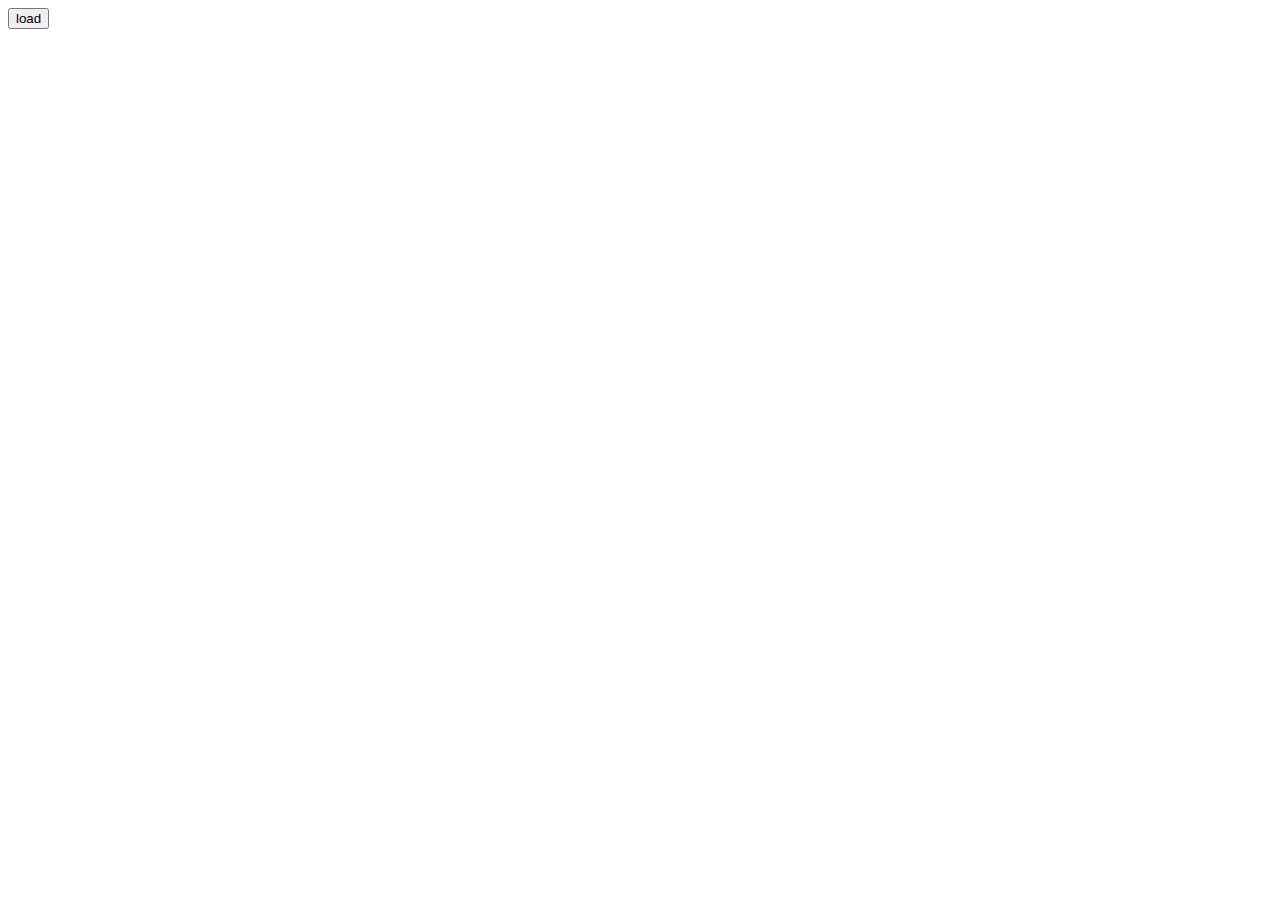
==== Football_API/index.html @ 51204ac8 "weri" ====
<!DOCTYPE html>
<html lang="en">

<head>
    <meta charset="UTF-8">
    <meta name="viewport" content="width=device-width, initial-scale=1.0">
    <title>Document</title>
    <script src="script.js" defer></script>
</head>

<body>
    <button id="load">load</button>

</body>

</html>
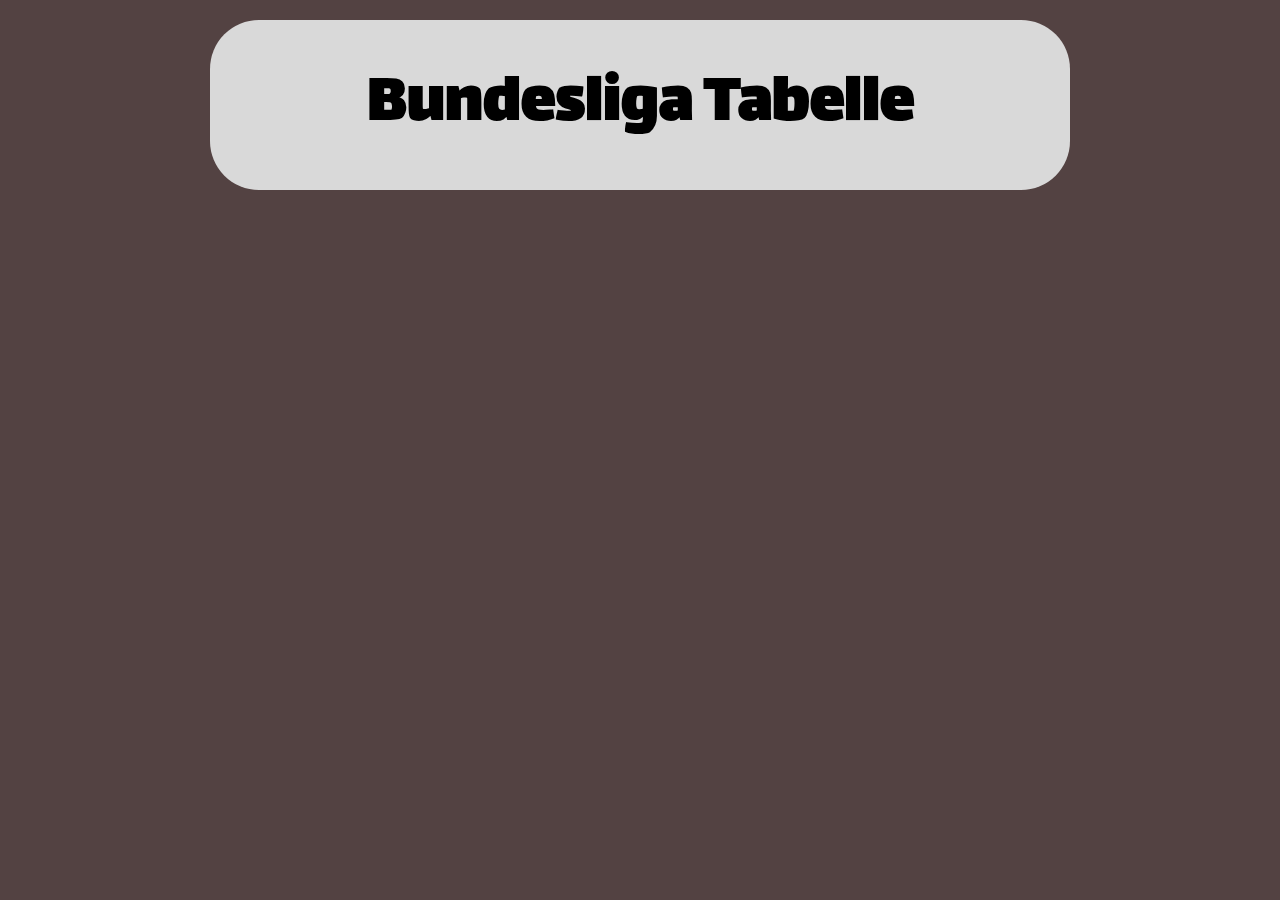
==== commit fdafa4e7: "Formatierung und Header" ====
--- a/Football_API/index.html
+++ b/Football_API/index.html
@@ -6,10 +6,17 @@
     <meta name="viewport" content="width=device-width, initial-scale=1.0">
     <title>Document</title>
     <script src="script.js" defer></script>
+    <link rel="stylesheet" href="style.css">
+    <link rel="stylesheet" href="https://fonts.googleapis.com/css?family=Lalezar">
 </head>
 
 <body>
-    <button id="load">load</button>
+    <div class="title">
+        Bundesliga Tabelle
+    </div>
+    <div id="output">
+
+    </div>
 
 </body>
 
--- a/Football_API/style.css
+++ b/Football_API/style.css
@@ -0,0 +1,34 @@
+.teamoverview {
+    border-radius: 98px;
+    background-color: #D9D9D9;
+    margin: 20px;
+    padding: 30px;
+    text-align: center;
+    width: 500px;
+    font-family: Lalezar;
+    font-weight: 800;
+    font-size: x-large;
+}
+
+.title {
+    background-color: #D9D9D9;
+    position: fixed;
+    top: 0px;
+    border-radius: 49px;
+    background-color: #D9D9D9;
+    margin: 20px;
+    padding: 30px;
+    text-align: center;
+    width: 800px;
+    font-family: Lalezar;
+    font-weight: 800;
+    font-size: 70px;
+}
+
+body {
+    background-color: #534242;
+    justify-content: center;
+    align-items: center;
+    display: flex;
+    margin-top: 200px;
+}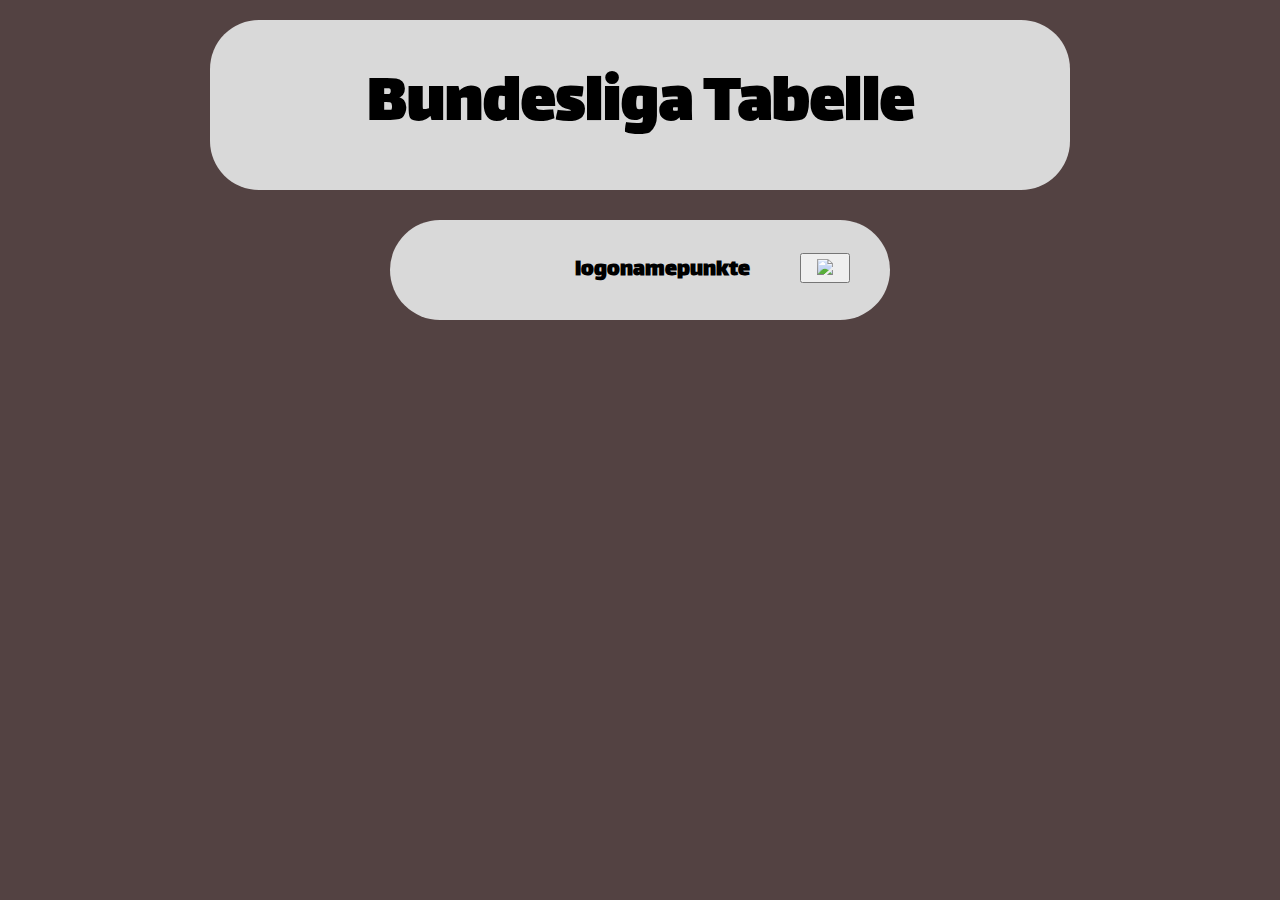
==== commit 2d580f63: "Seite umgebaut" ====
--- a/Football_API/index.html
+++ b/Football_API/index.html
@@ -17,6 +17,24 @@
     <div id="output">
 
     </div>
+    <div class="teamoverview">
+        <div> logo</div>
+        <div> name</div>
+        <div> punkte</div>
+
+
+        <div id="dropdown">
+            <button onclick="myFunction()" class="buttonimg"> <img src="Football_API\button.jpg"></img> </button>
+            <div id="myDropdown" class="dropdown-content">
+                <a href="#home">Home</a>
+                <a href="#about">About</a>
+                <a href="#contact">Contact</a>
+            </div>
+        </div>
+    </div>
+
+
+
 
 </body>
 
--- a/Football_API/style.css
+++ b/Football_API/style.css
@@ -2,12 +2,16 @@
     border-radius: 98px;
     background-color: #D9D9D9;
     margin: 20px;
-    padding: 30px;
     text-align: center;
     width: 500px;
+    height: 100px;
     font-family: Lalezar;
     font-weight: 800;
     font-size: x-large;
+    justify-content: center;
+    align-items: center;
+    display: flex;
+    justify-content: end;
 }
 
 .title {
@@ -31,4 +35,62 @@
     align-items: center;
     display: flex;
     margin-top: 200px;
+}
+
+.points {
+    margin-left: 50px;
+}
+
+.buttonimg {
+    margin-left: 50px;
+    margin-right: 40px;
+    justify-content: end;
+    width: 50px;
+    height: 30px;
+}
+
+.dropbtn {
+    background-color: #04AA6D;
+    color: white;
+    padding: 16px;
+    font-size: 16px;
+    border: none;
+    cursor: pointer;
+}
+
+.dropbtn:hover,
+.dropbtn:focus {
+    background-color: #3e8e41;
+}
+
+.dropdown {
+    float: right;
+    position: relative;
+    display: inline-block;
+}
+
+.dropdown-content {
+    display: none;
+    position: absolute;
+    background-color: #f1f1f1;
+    min-width: 160px;
+    overflow: auto;
+    box-shadow: 0px 8px 16px 0px rgba(0, 0, 0, 0.2);
+    right: 0;
+    z-index: 1;
+}
+
+.dropdown-content a {
+    color: black;
+    padding: 12px 16px;
+    text-decoration: none;
+    display: block;
+}
+
+.dropdown a:hover {
+    background-color: #ddd;
+}
+
+.show {
+    display: block;
 }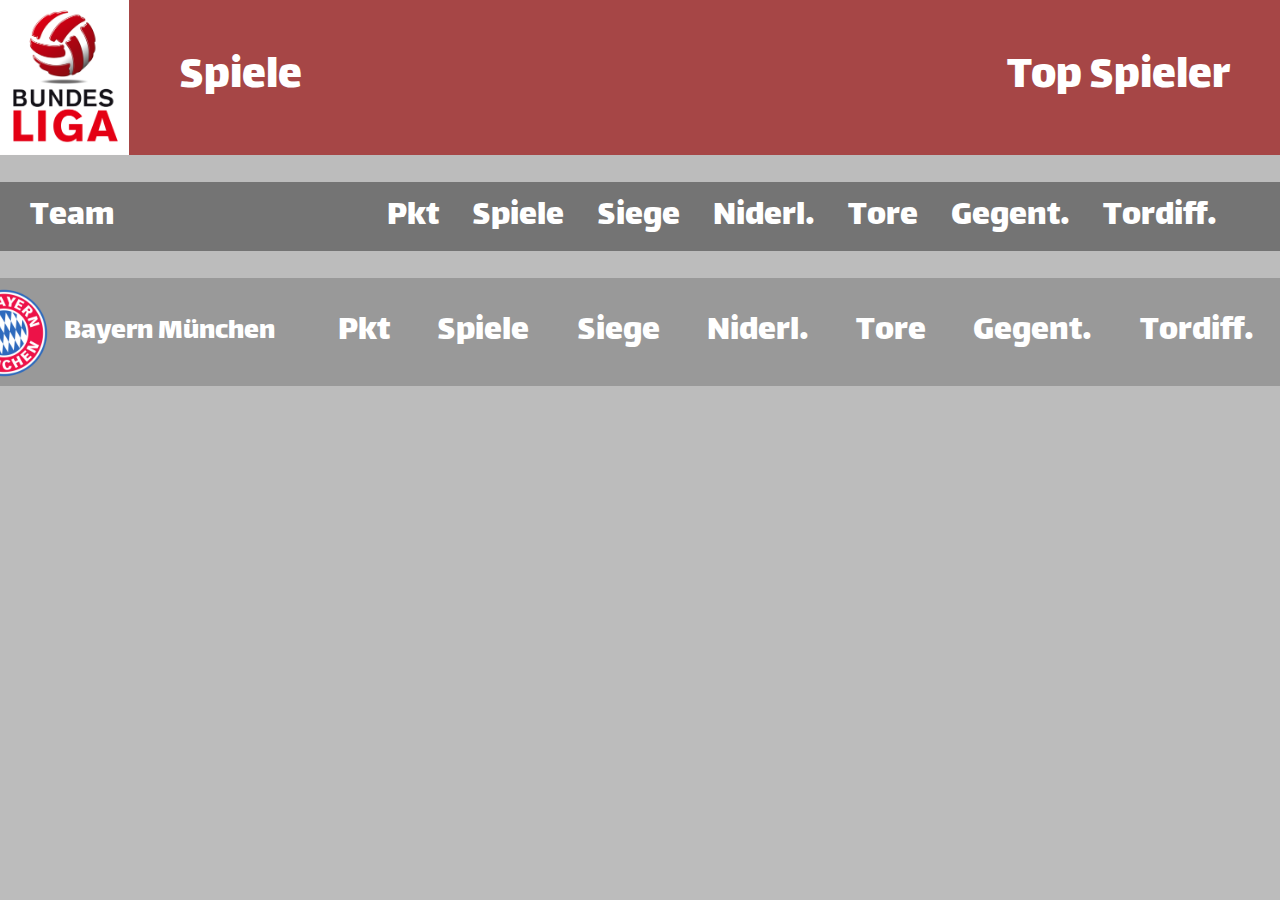
==== commit 68464e79: "Forntpage Fertig" ====
--- a/Football_API/index.html
+++ b/Football_API/index.html
@@ -11,27 +11,67 @@
 </head>
 
 <body>
-    <div class="title">
-        Bundesliga Tabelle
+
+    <div class="header">
+
+        <div class="image">
+            <img src="./bl1.png" class="image"></img>
+        </div>
+        <div class="wrapper">
+            <div class="reiter">Spiele</div>
+            <div class="reiter">Top Spieler</div>
+        </div>
     </div>
-    <div id="output">
 
-    </div>
-    <div class="teamoverview">
-        <div> logo</div>
-        <div> name</div>
-        <div> punkte</div>
-
-
-        <div id="dropdown">
-            <button onclick="myFunction()" class="buttonimg"> <img src="Football_API\button.jpg"></img> </button>
-            <div id="myDropdown" class="dropdown-content">
-                <a href="#home">Home</a>
-                <a href="#about">About</a>
-                <a href="#contact">Contact</a>
+    <div class="headwrapper">
+        <div class="tableheader">
+            <div class="teams">Team</div>
+            <div class="stats">
+                <div>Pkt</div>
+                <div>Spiele</div>
+                <div>Siege</div>
+                <div>Niderl.</div>
+                <div>Tore</div>
+                <div>Gegent.</div>
+                <div>Tordiff.</div>
             </div>
         </div>
     </div>
+    <div class="tablewrapper">
+        <div class="table" id="output">
+
+
+
+
+            <div class="tablecontent">
+                <div class="logoname">
+                    <div>
+                        <img src="./bm.png" alt="" class="img"></img>
+                    </div>
+                    <div>
+                        Bayern München
+                    </div>
+                </div>
+
+                <div class="teamstats">
+                    <div>Pkt</div>
+                    <div>Spiele</div>
+                    <div>Siege</div>
+                    <div>Niderl.</div>
+                    <div>Tore</div>
+                    <div>Gegent.</div>
+                    <div>Tordiff.</div>
+
+                </div>
+            </div>
+
+
+
+        </div>
+    </div>
+
+
+
 
 
 
--- a/Football_API/style.css
+++ b/Football_API/style.css
@@ -1,96 +1,109 @@
-.teamoverview {
-    border-radius: 98px;
-    background-color: #D9D9D9;
-    margin: 20px;
-    text-align: center;
-    width: 500px;
-    height: 100px;
-    font-family: Lalezar;
-    font-weight: 800;
-    font-size: x-large;
-    justify-content: center;
-    align-items: center;
-    display: flex;
-    justify-content: end;
+* {
+    margin: 0px;
 }
 
-.title {
-    background-color: #D9D9D9;
-    position: fixed;
-    top: 0px;
-    border-radius: 49px;
-    background-color: #D9D9D9;
-    margin: 20px;
-    padding: 30px;
-    text-align: center;
-    width: 800px;
-    font-family: Lalezar;
-    font-weight: 800;
-    font-size: 70px;
+.image {
+    height: 155px;
+    width: 129px;
+}
+
+.header {
+    width: 100%;
+    height: 155px;
+    background-color: #A64646;
+    display: flex;
 }
 
 body {
-    background-color: #534242;
+    background-color: #BCBCBC;
+}
+
+.wrapper {
+    width: 100%;
+    padding: 50px;
+    display: flex;
+    justify-content: space-between;
+    align-items: center;
+}
+
+.reiter {
+    font-size: 48px;
+    font-family: Lalezar;
+    color: #ffffff;
+}
+
+.tableheader {
+    margin-top: 27px;
+    width: 1382px;
+    height: 69px;
+    background-color: #747474;
+    display: flex;
+    justify-content: space-between;
+    align-items: center;
+}
+
+.tablewrapper {
+    display: flex;
     justify-content: center;
     align-items: center;
-    display: flex;
-    margin-top: 200px;
 }
 
-.points {
-    margin-left: 50px;
+.teams {
+    margin-left: 30px;
+    font-family: Lalezar;
+    color: white;
+    font-size: 36px;
 }
 
-.buttonimg {
-    margin-left: 50px;
-    margin-right: 40px;
-    justify-content: end;
-    width: 50px;
-    height: 30px;
+.stats {
+    display: flex;
+    font-family: Lalezar;
+    color: white;
+    font-size: 36px;
+    justify-content: space-evenly;
+    width: 70%;
+    margin-right: 30px;
 }
 
-.dropbtn {
-    background-color: #04AA6D;
-    color: white;
-    padding: 16px;
-    font-size: 16px;
-    border: none;
-    cursor: pointer;
+.tablecontent {
+    width: 1382px;
+    height: 108px;
+    background-color: #999999;
+    margin-top: 27px;
+    display: flex;
+    justify-content: space-between;
+    align-items: center;
 }
 
-.dropbtn:hover,
-.dropbtn:focus {
-    background-color: #3e8e41;
+.teamstats {
+    display: flex;
+    margin-right: 30px;
+    font-family: Lalezar;
+    color: white;
+    font-size: 36px;
+    justify-content: space-evenly;
+    width: 1050px;
 }
 
-.dropdown {
-    float: right;
-    position: relative;
-    display: inline-block;
+.logoname {
+    display: flex;
+    margin-left: 5px;
+    font-family: Lalezar;
+    color: white;
+    font-size: 30px;
+    align-items: center;
+    width: 350px;
 }
 
-.dropdown-content {
-    display: none;
-    position: absolute;
-    background-color: #f1f1f1;
-    min-width: 160px;
-    overflow: auto;
-    box-shadow: 0px 8px 16px 0px rgba(0, 0, 0, 0.2);
-    right: 0;
-    z-index: 1;
+.img {
+    margin-top: 20px;
+    width: 100px;
+    height: 100px;
+    margin-right: 10px;
 }
 
-.dropdown-content a {
-    color: black;
-    padding: 12px 16px;
-    text-decoration: none;
-    display: block;
-}
-
-.dropdown a:hover {
-    background-color: #ddd;
-}
-
-.show {
-    display: block;
+.headwrapper {
+    display: flex;
+    justify-content: center;
+    align-items: center;
 }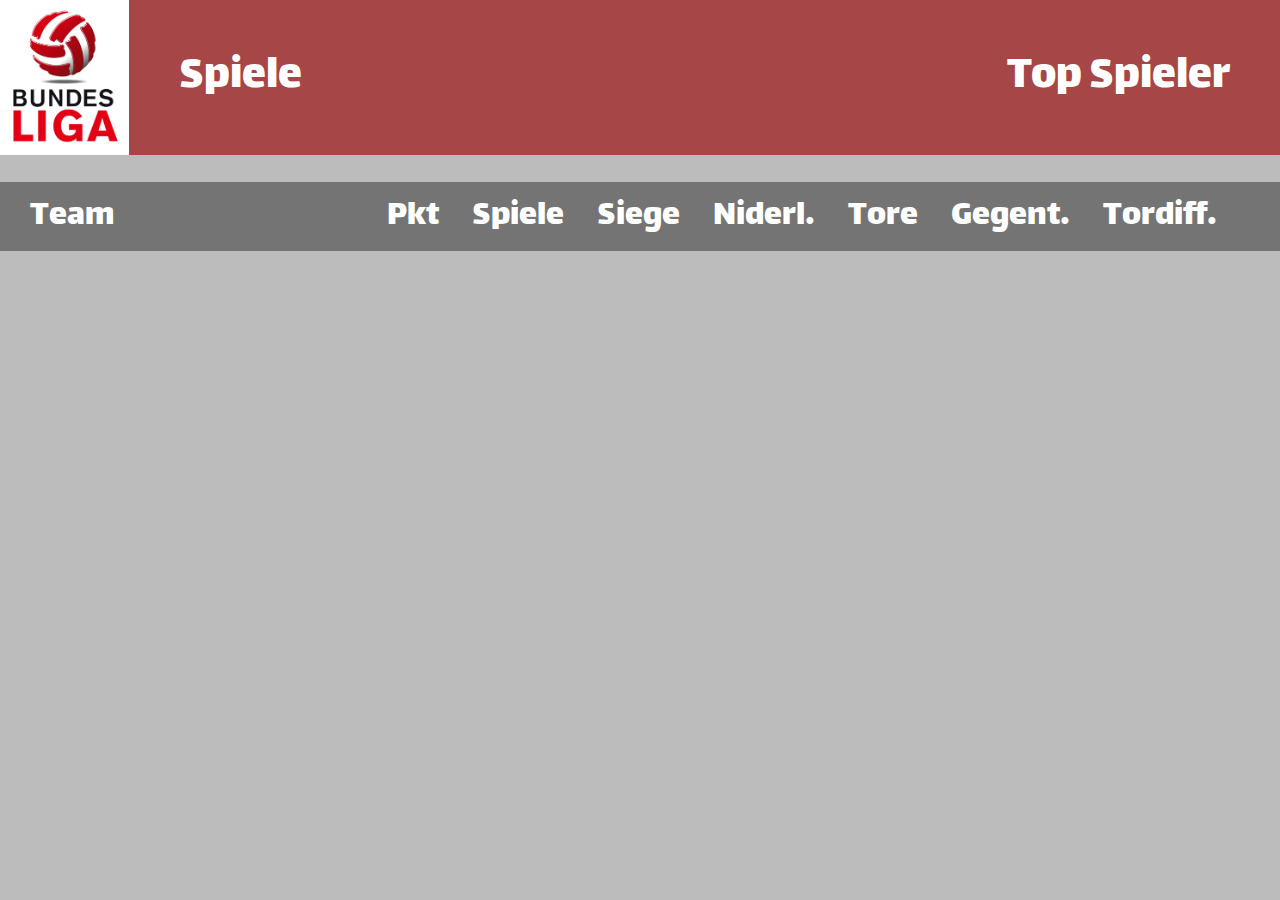
==== commit 67bc5143: "Links fixed" ====
--- a/Football_API/index.html
+++ b/Football_API/index.html
@@ -4,7 +4,8 @@
 <head>
     <meta charset="UTF-8">
     <meta name="viewport" content="width=device-width, initial-scale=1.0">
-    <title>Document</title>
+    <title>Bundesliga Tabele</Table>
+    </title>
     <script src="script.js" defer></script>
     <link rel="stylesheet" href="style.css">
     <link rel="stylesheet" href="https://fonts.googleapis.com/css?family=Lalezar">
@@ -18,7 +19,9 @@
             <img src="./bl1.png" class="image"></img>
         </div>
         <div class="wrapper">
-            <div class="reiter">Spiele</div>
+            <div class="reiter">
+                <a href="games.html">Spiele</a>
+            </div>
             <div class="reiter">Top Spieler</div>
         </div>
     </div>
@@ -43,7 +46,8 @@
 
 
 
-            <div class="tablecontent">
+            <!--
+                <div class="tablecontent">
                 <div class="logoname">
                     <div>
                         <img src="./bm.png" alt="" class="img"></img>
@@ -64,6 +68,7 @@
 
                 </div>
             </div>
+           -->
 
 
 
--- a/Football_API/style.css
+++ b/Football_API/style.css
@@ -12,10 +12,13 @@
     height: 155px;
     background-color: #A64646;
     display: flex;
+    position: fixed;
+    top: 0;
 }
 
 body {
     background-color: #BCBCBC;
+    padding-top: 155px;
 }
 
 .wrapper {
@@ -106,4 +109,27 @@
     display: flex;
     justify-content: center;
     align-items: center;
+}
+
+a {
+    color: inherit;
+    text-decoration: none;
+}
+
+.games {
+    background-color: #999999;
+    width: 1139px;
+    height: 204px;
+    margin-top: 62px;
+}
+
+.gamediv {
+    display: flex;
+    justify-content: center;
+    align-items: center;
+}
+
+.teamlogo {
+    height: 100px;
+    width: 100px;
 }